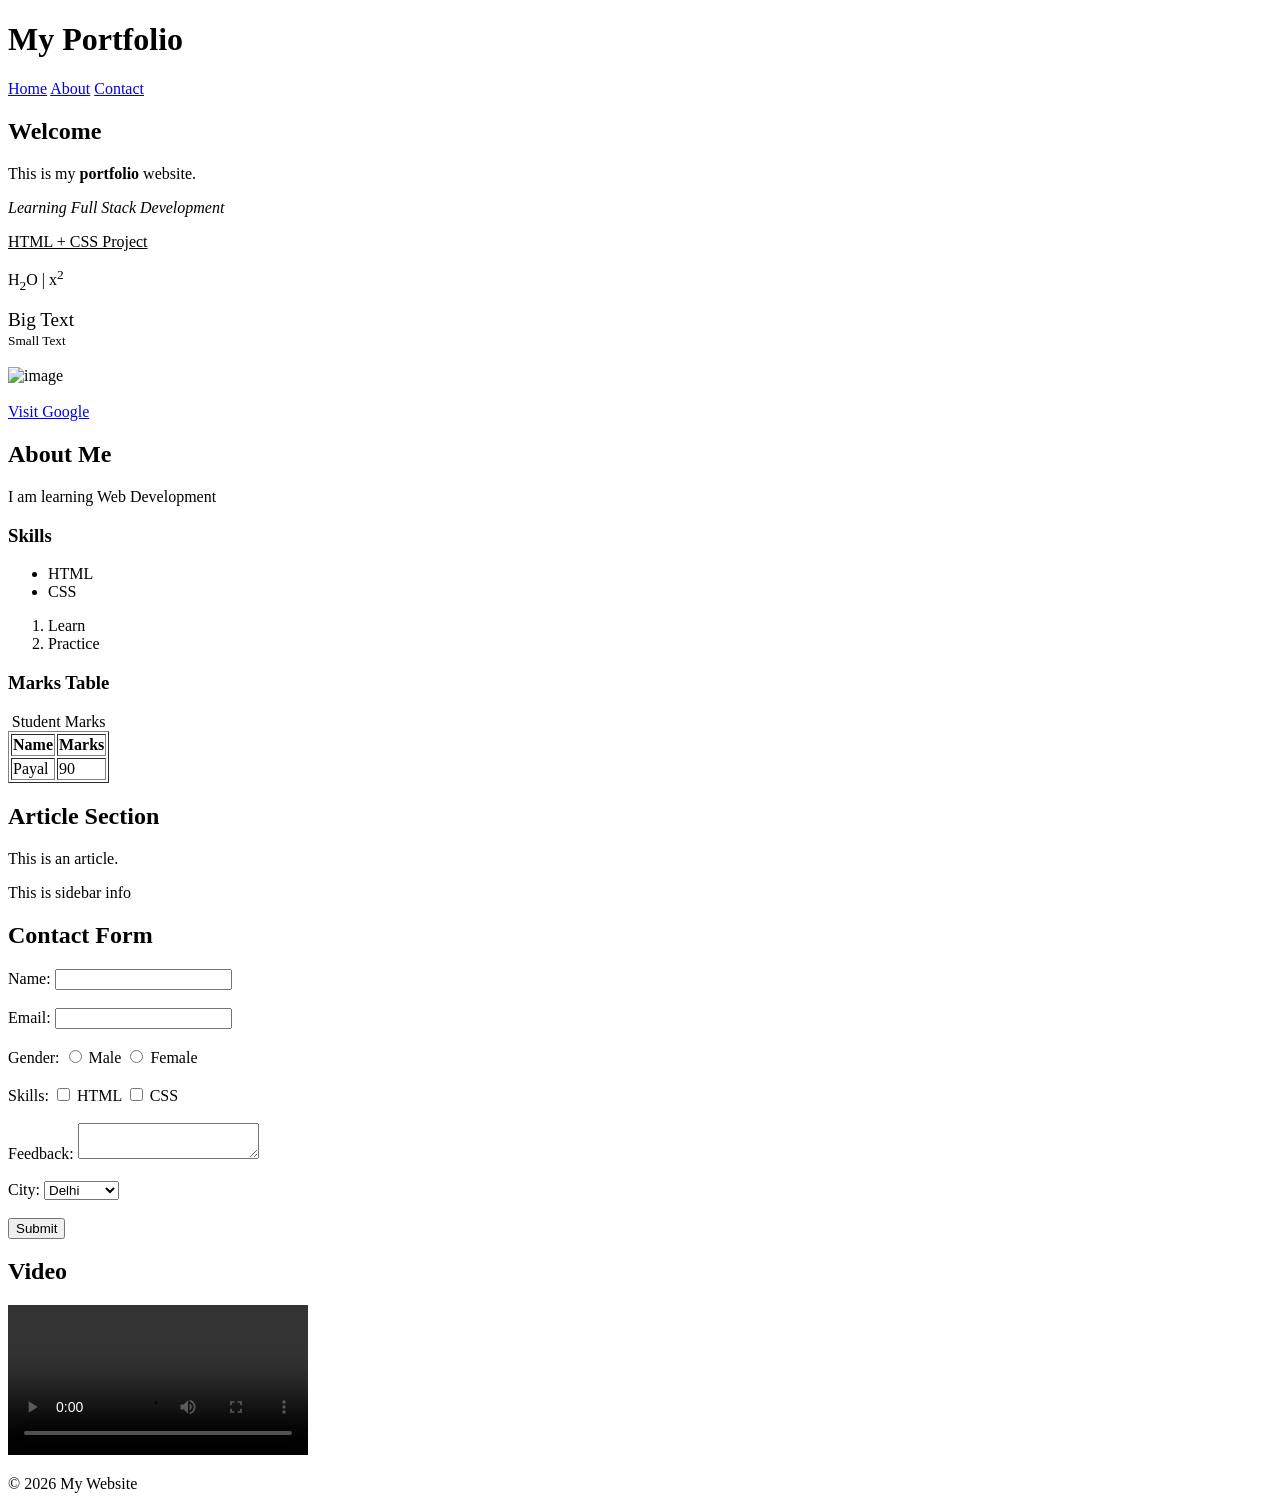
==== Classroom.css/portfolio.html @ 3212b7b6 "portfolio" ====
<!DOCTYPE html>
<html>
<head>
    <title>My Portfolio</title>

    <!-- Link CSS -->
    <link rel="stylesheet" href="portfolio.css">
</head>

<body>

    <!-- Header -->
    <header>
        <h1>My Portfolio</h1>
    </header>

    <!-- Navigation -->
    <nav>
        <a href="#home">Home</a>
        <a href="#about">About</a>
        <a href="#contact">Contact</a>
    </nav>

    <main>

        <section id="home">
            <h2>Welcome</h2>
            <p>This is my <b>portfolio</b> website.</p>

            <p><i>Learning Full Stack Development</i></p>
            <p><u>HTML + CSS Project</u></p>

            <p>H<sub>2</sub>O | x<sup>2</sup></p>

            <big>Big Text</big><br>
            <small>Small Text</small>

            <br><br>

            <img src="https://via.placeholder.com/150" alt="image">

            <br><br>

            <a href="https://www.google.com" target="_blank">Visit Google</a>
        </section>

        <section id="about">
            <h2>About Me</h2>

            <div class="box">
                <p>I am learning <span class="highlight">Web Development</span></p>
            </div>

            <h3>Skills</h3>
            <ul>
                <li>HTML</li>
                <li>CSS</li>
            </ul>

            <ol>
                <li>Learn</li>
                <li>Practice</li>
            </ol>

            <h3>Marks Table</h3>
            <table border="1">
                <caption>Student Marks</caption>

                <thead>
                    <tr>
                        <th>Name</th>
                        <th>Marks</th>
                    </tr>
                </thead>

                <tbody>
                    <tr>
                        <td>Payal</td>
                        <td>90</td>
                    </tr>
                </tbody>
            </table>
        </section>

        <article>
            <h2>Article Section</h2>
            <p>This is an article.</p>
        </article>

        <aside>
            <p>This is sidebar info</p>
        </aside>

        <section id="contact">
            <h2>Contact Form</h2>

            <form action="#">
                Name: <input type="text"><br><br>

                Email: <input type="email"><br><br>

                Gender:
                <input type="radio" name="g"> Male
                <input type="radio" name="g"> Female <br><br>

                Skills:
                <input type="checkbox"> HTML
                <input type="checkbox"> CSS <br><br>

                Feedback:
                <textarea></textarea><br><br>

                City:
                <select>
                    <option>Delhi</option>
                    <option>Lucknow</option>
                </select><br><br>

                <input type="submit" value="Submit">
            </form>
        </section>

        <section>
            <h2>Video</h2>
            <video width="300" controls>
                <source src="movie.mp4" type="video/mp4">
            </video>
        </section>

    </main>

    <footer>
        <p>© 2026 My Website</p>
    </footer>

</body>
</html>
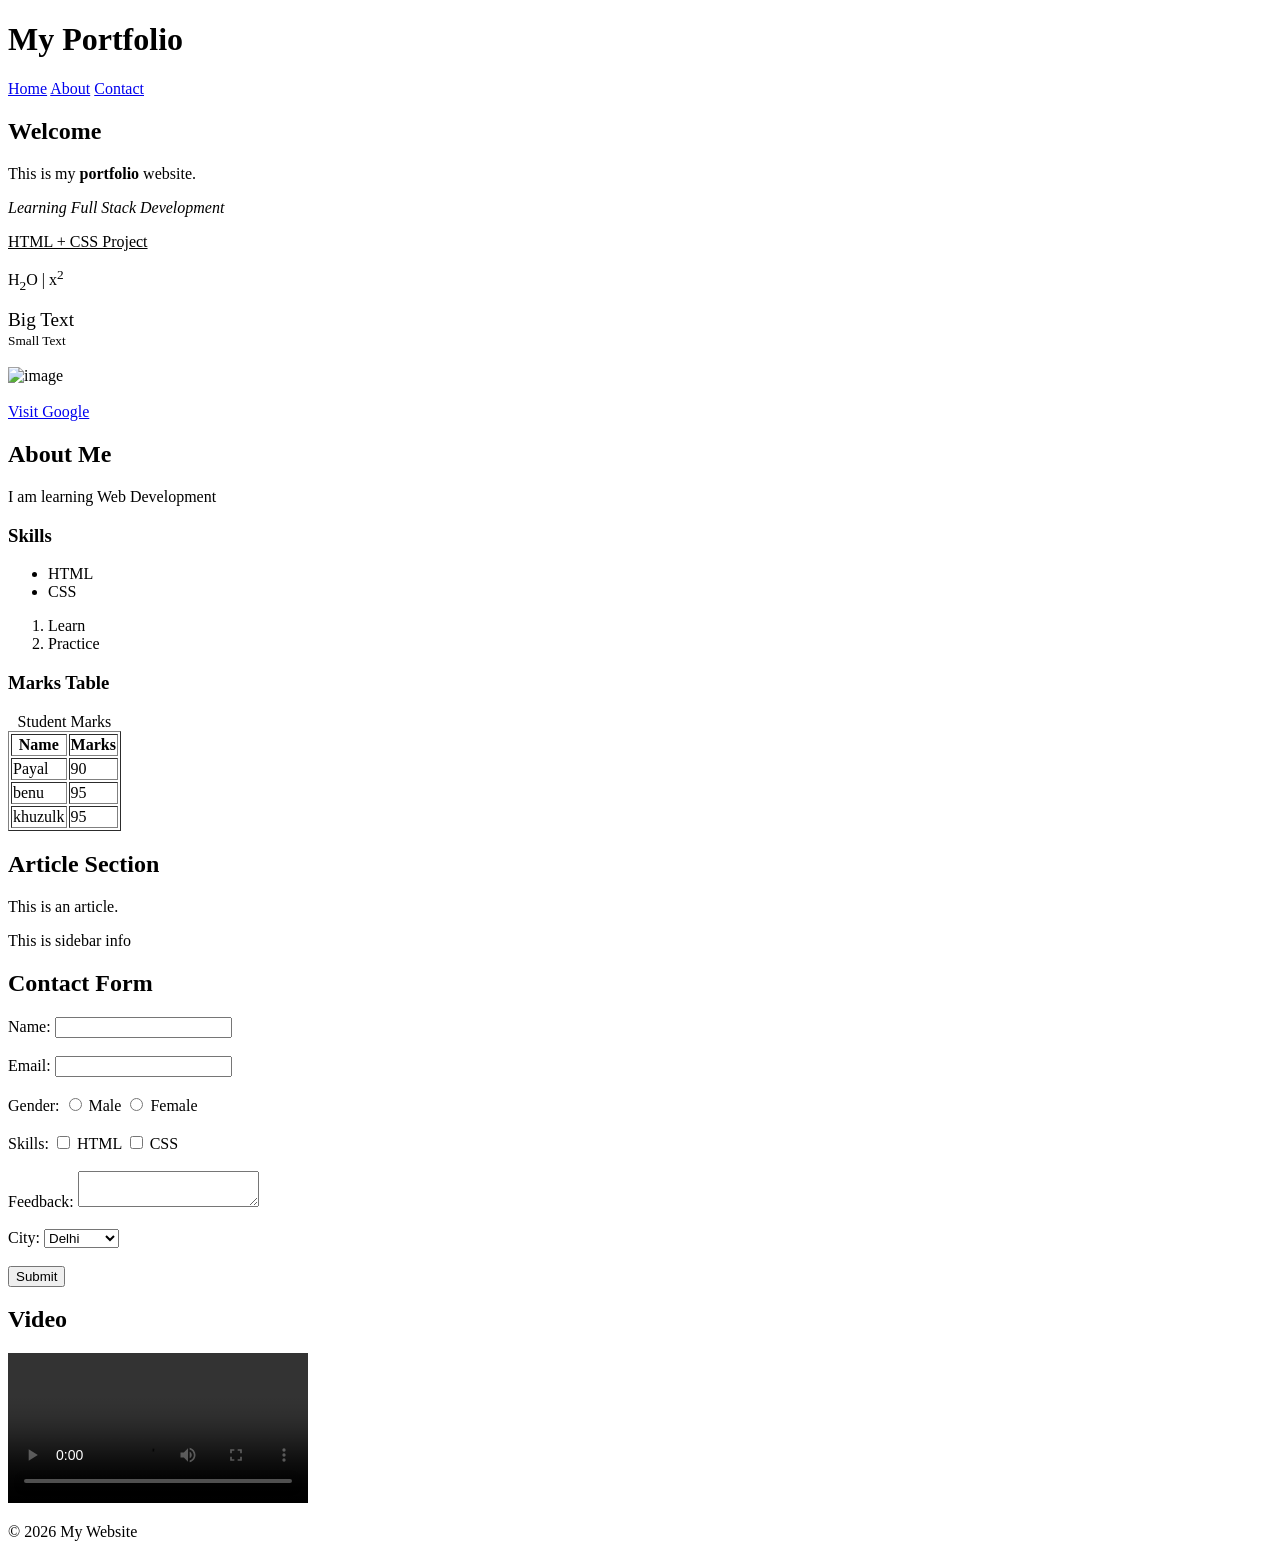
==== commit f350e6a6: "portfolio" ====
--- a/Classroom.css/portfolio.html
+++ b/Classroom.css/portfolio.html
@@ -11,7 +11,7 @@
 
     <!-- Header -->
     <header>
-        <h1>My Portfolio</h1>
+        <h1  text-align="center" > My Portfolio</h1>
     </header>
 
     <!-- Navigation -->
@@ -77,6 +77,15 @@
                     <tr>
                         <td>Payal</td>
                         <td>90</td>
+                        
+                    </tr>
+                    <tr>
+                        <td>benu</td>
+                        <td>95</td>
+                    </tr>
+                    <tr>
+                        <td>khuzulk</td>
+                        <td>95</td>
                     </tr>
                 </tbody>
             </table>
